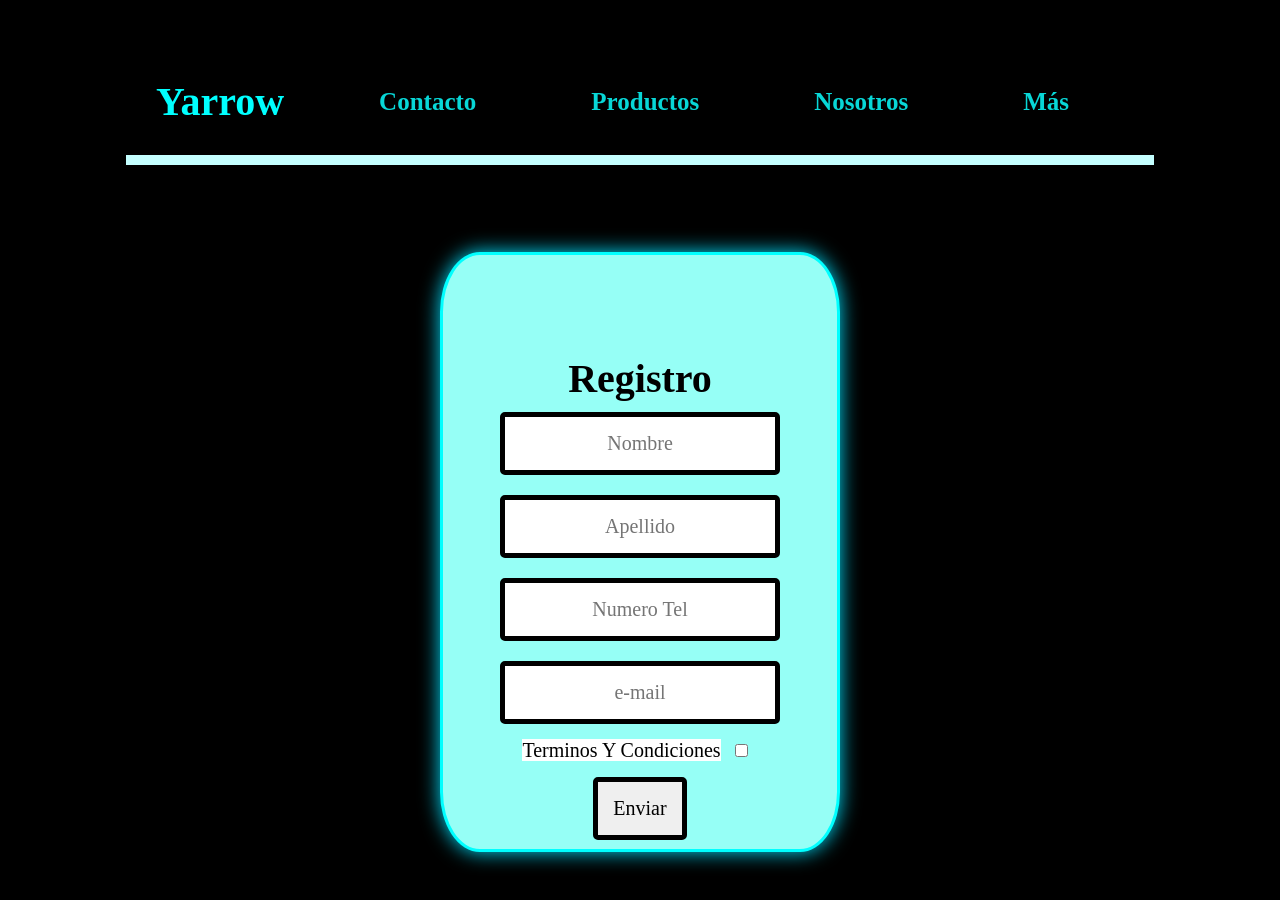
==== Contacto.html @ 2e93cec1 "se agrega parte 2  del proyecto" ====
<!DOCTYPE html>
<html lang="en">
<head>
    <meta charset="UTF-8">
    <meta name="viewport" content="width=device-width, initial-scale=1.0">
    <title>Contactp</title>
    <link rel="stylesheet" href="css/contacto.css">
</head>
<div>
  <header class="contenedor">
           <h1 class="tmenu"> <a href="index.html">Yarrow</a></h1>
            <nav>
                <ul>
                    <strong>
                    <a href="Contacto.html">Contacto</a>
                    <a href="Productos.html">Productos</a>
                    <a href="Nosotros.html">Nosotros</a> 
                    <a href="Mas.html">Más</a>
                    </strong>
                </ul>
            </nav>
    </header>
</div>
<body>

    <form>
        <h1>Registro</h1>

        <label for="Nombre"</label>
        <input type="text" id="Nombre" placeholder="Nombre" name="Name" required> <br>

        <label for="Apellido"></label>
        <input type="text" id="Apellido" placeholder="Apellido" name="Name" required> <br>

        <label for="Telefono"></label>
        <input type="tel" id="Numero" maxlength="10" placeholder="Numero Tel" name="Name" required> <br>

        <label for="Correo"></label>
        <input type="email" id="email" placeholder="e-mail" name="Name" pattern="[a-z0-9._%+-]+@[a-z0-9.-]+\.[a-z]{2,}$" required> <br>

        <label class="checkbox" for="Terminos y Condiciones" >Terminos Y Condiciones</label>
        <input type="checkbox" id="checkbox" name="checkbox" required> <br>

        <input  type="submit" value="Enviar">


    </form>
</html>
---- css/contacto.css ----
@font-face {
    src: url("font/CormorantGaramond-Italic-VariableFont_wght.ttf");
    font-family: cormorant;
}

*{
    back
    padding: 0;
    margin: 0;
    box-sizing: border-box;
    font-family:  cormorant;
}


.contenedor{
    background: rgb(0, 0, 0);
    box-shadow: 0px 10px rgb(196, 255, 255) ;
    display: flex;
    justify-content: space-around;
    align-items: center;
    padding: 30px;
    font-size: 20px;
    
}

.tmenu a{
    color: aqua;
    text-decoration: none;

}

nav a{
    text-decoration: none;
    color:  rgb(8, 215, 215);
    font-size: 25px;
    margin: 20px;
    padding: 35px;
}

nav a:hover{
    color: black;
    background: rgb(8, 215, 215);
    border-radius: 10%;
}

.tmenu{
    font-size: 40px;
    width: auto;
    background: black;
    color:  rgb(8, 215, 215);
    font-family: cormorant;
}

@media (max-width: 430px) {
    .contenedor {
        flex-direction: column;
        align-items: center;
        text-align: center;
    }

    nav {
        flex-direction: column;
        gap: 5px;
        align-items: center;
    }
}

body{
    display: grid;
    place-items: center;
    height: 100vh;
    background: rgb(0, 0, 0);
}

form{
    border: 3px aqua solid;
    border-radius: 10%;
    padding-top: 100px;
    text-align: center;
    width: 400px;
    height: 600px;
    margin-top: 100px;
    margin: auto;
    background: rgb(150, 255, 246);
    flex: auto;
    box-sizing: border-box;
    box-shadow: 0 0 20px rgb(2, 225, 255);
}

form h1{
    font-size: 40px;
    margin-bottom: 15x;
}

input{
    font-size: 20px;
    margin: 10px;
    padding: 15px;
    border: 5px solid rgb(0, 0, 0);
    border-radius: 5px;
    transition: all 1s ease;
    text-align: center;
}

input:hover{
    border-color: rgb(5, 222, 255);
}

input:focus{
    border-color: aqua;
    box-shadow: 0 0 10px rgba(0,255,255,0.5);
    outline: none;
}

label .checkbox{
    font-size: 20px;
    background-color: white;
}
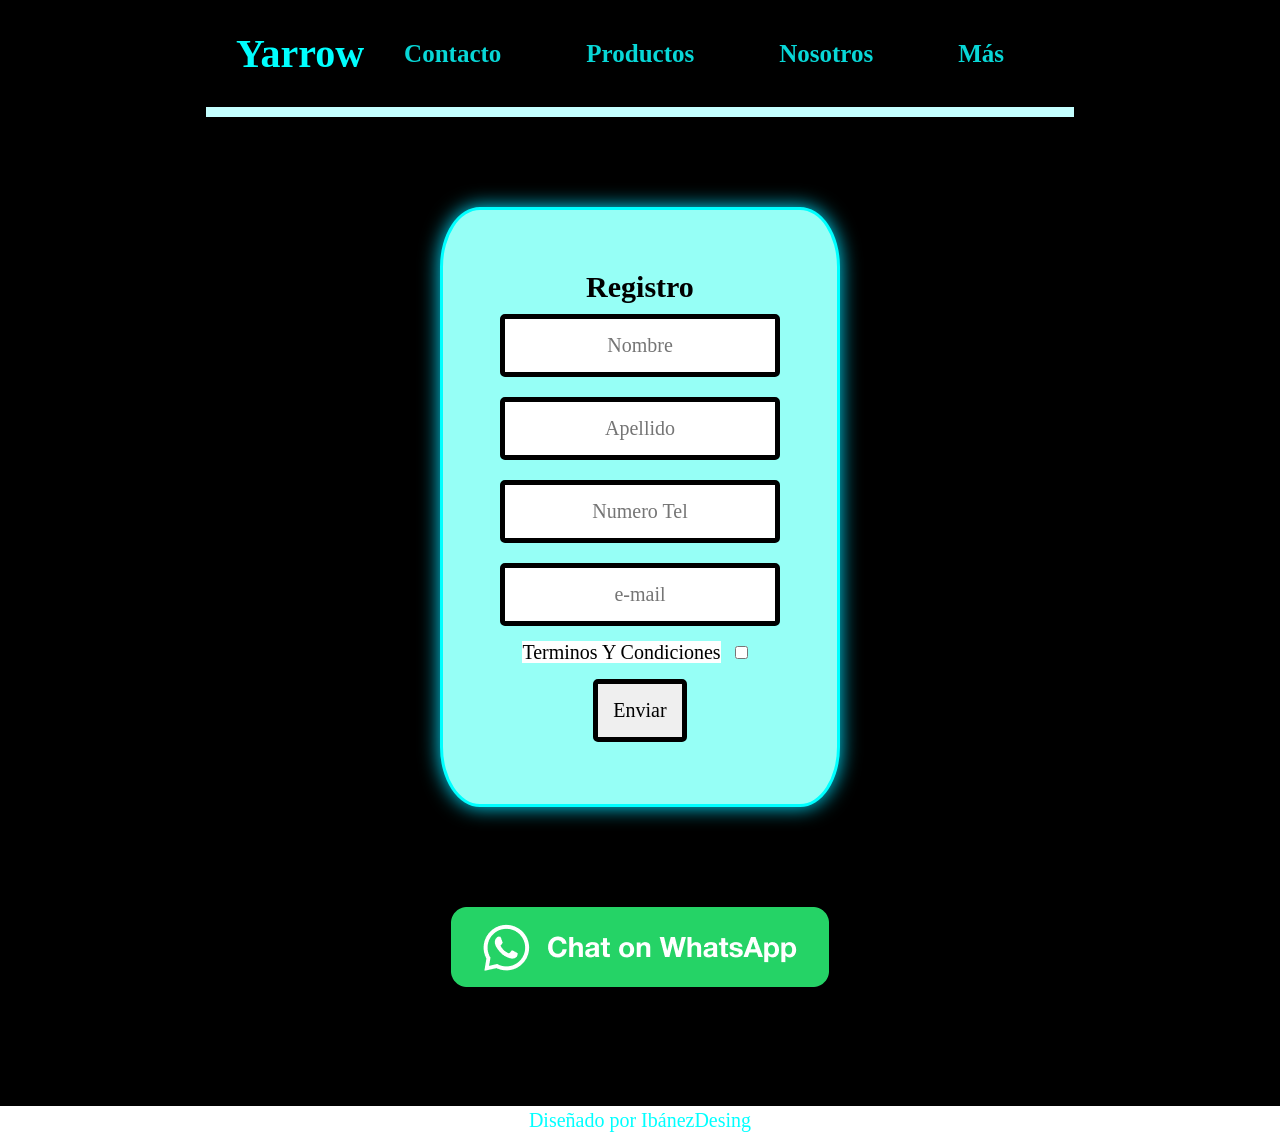
==== commit bbd2b527: "se agrega el 3cer acto del proyecto" ====
--- a/Contacto.html
+++ b/Contacto.html
@@ -22,6 +22,7 @@
     </header>
 </div>
 <body>
+ <div>   
 
     <form>
         <h1>Registro</h1>
@@ -45,4 +46,14 @@
 
 
     </form>
+</div>
+<div class="wapp">
+    <a aria-label="Chat on WhatsApp" href="https://wa.me/1XXXXXXXXXX"> <img src="img/image.png" alt=""> </a>
+</div>
+
+   <footer class="footer">
+        <p>Diseñado por IbánezDesing</p>
+     </footer>
+
+    </body>
 </html>
--- a/css/contacto.css
+++ b/css/contacto.css
@@ -4,7 +4,6 @@
 }
 
 *{
-    back
     padding: 0;
     margin: 0;
     box-sizing: border-box;
@@ -34,7 +33,7 @@
     color:  rgb(8, 215, 215);
     font-size: 25px;
     margin: 20px;
-    padding: 35px;
+    padding: 20px;
 }
 
 nav a:hover{
@@ -66,21 +65,21 @@
 }
 
 body{
+    margin: auto;
     display: grid;
     place-items: center;
-    height: 100vh;
+    height: auto;
     background: rgb(0, 0, 0);
 }
 
 form{
     border: 3px aqua solid;
     border-radius: 10%;
-    padding-top: 100px;
+    padding-top:60px;
     text-align: center;
     width: 400px;
     height: 600px;
     margin-top: 100px;
-    margin: auto;
     background: rgb(150, 255, 246);
     flex: auto;
     box-sizing: border-box;
@@ -88,7 +87,7 @@
 }
 
 form h1{
-    font-size: 40px;
+    font-size: 30px;
     margin-bottom: 15x;
 }
 
@@ -115,4 +114,23 @@
 label .checkbox{
     font-size: 20px;
     background-color: white;
+}
+
+.wapp{
+    text-align: center;
+    padding: 100px;
+    margin: auto;
+    box-sizing: border-box;
+}
+
+
+.footer{
+    position: relative;
+    width: 100%;
+    background: rgb(255, 255, 255);
+    color: aqua;
+    text-align: center;
+    font-size: 20px;
+    padding: 3px;
+   margin-top: 15px;
 }
